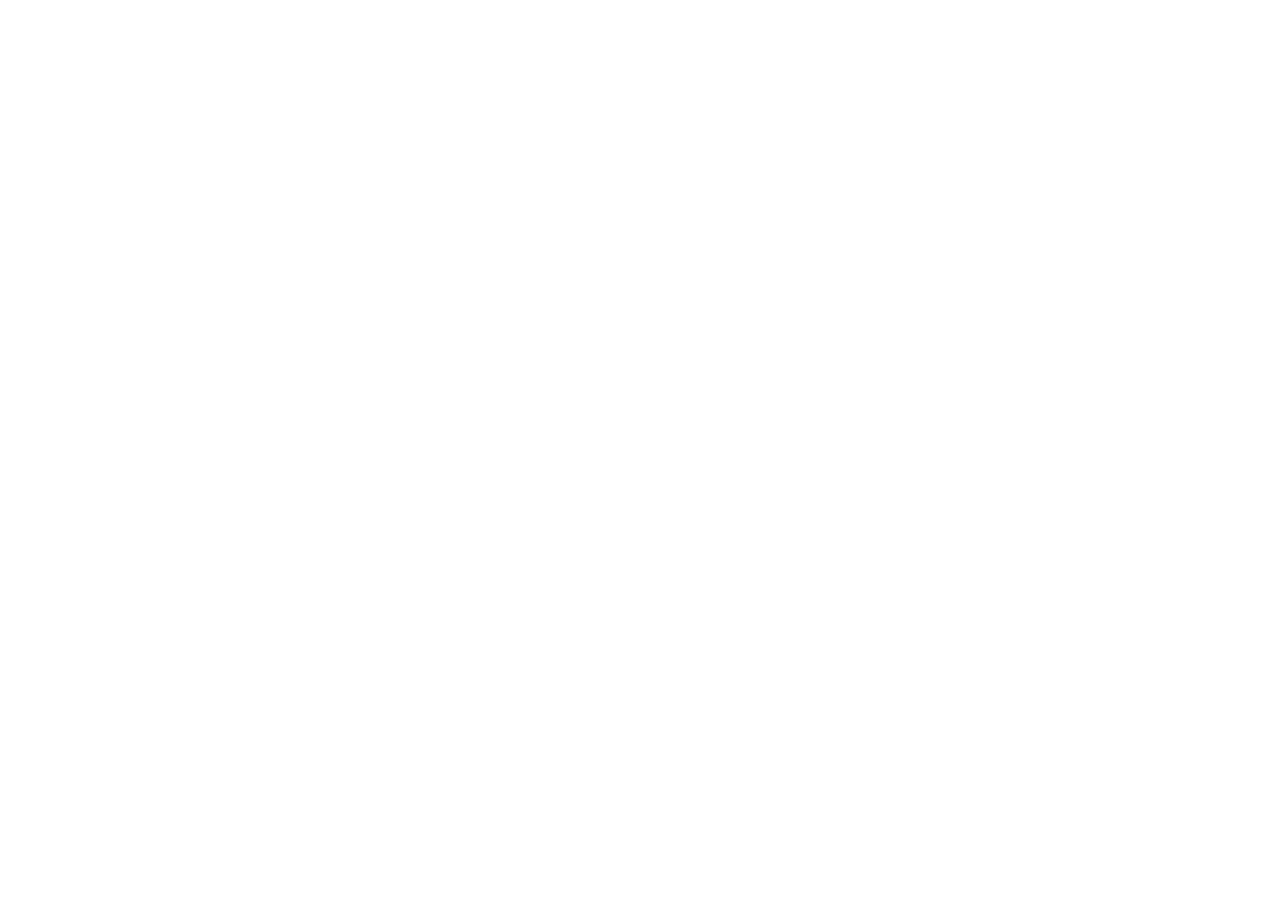
==== map.html @ 70f2d427 "mais coisa" ====
<!DOCTYPE html>
<html lang="pt pt-br">

<head>
    <meta charset="UTF-8">
    <meta name="viewport" content="width=device-width, initial-scale=1.0">
    <title>Document</title>
</head>

<body>

</body>

</html>
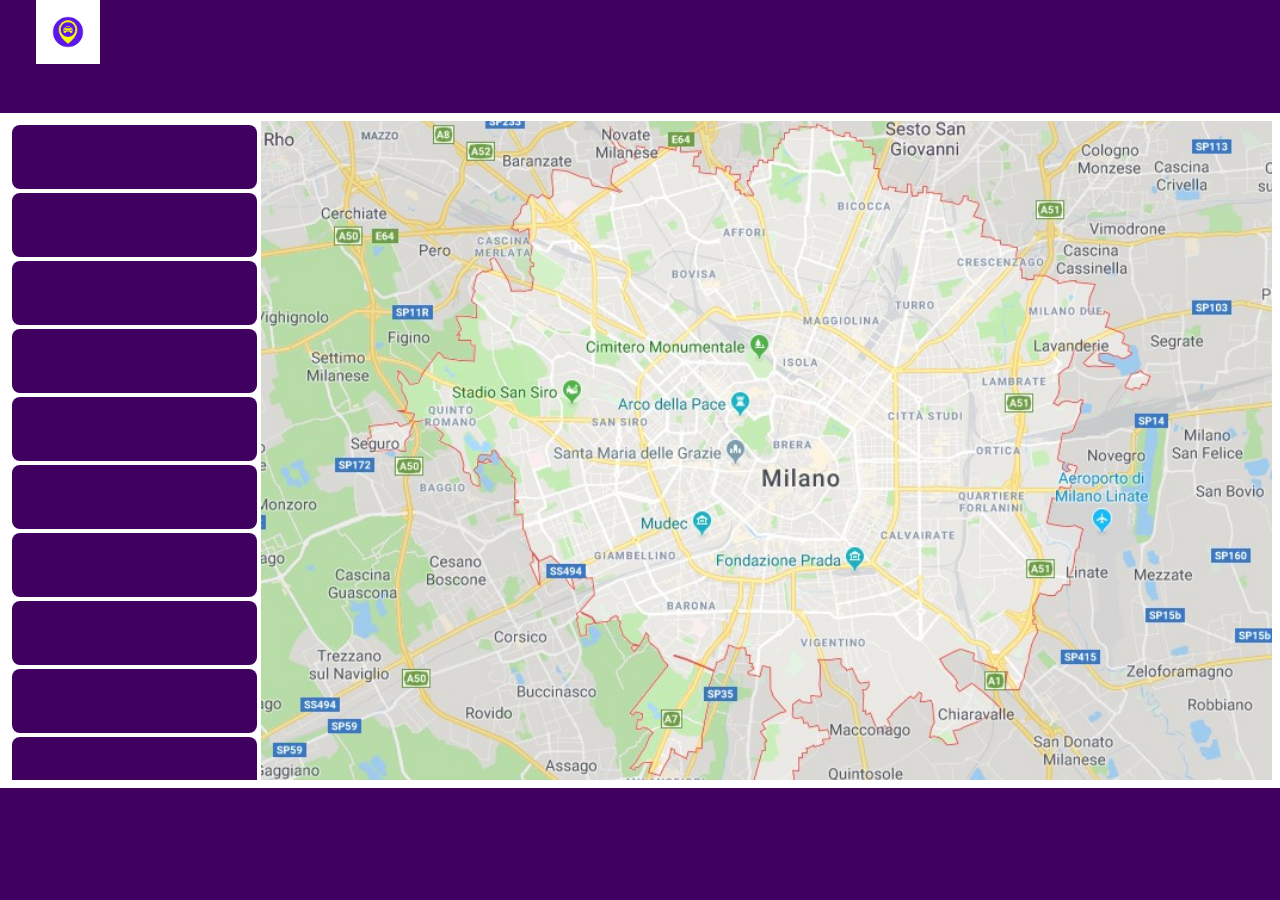
==== commit 92d42f43: "mapa inicio" ====
--- a/map.html
+++ b/map.html
@@ -1,14 +1,39 @@
 <!DOCTYPE html>
-<html lang="pt pt-br">
+<html lang="pt-br">
 
 <head>
     <meta charset="UTF-8">
     <meta name="viewport" content="width=device-width, initial-scale=1.0">
-    <title>Document</title>
+    <title>Mapa</title>
+    <link rel="stylesheet" href="./styles/map.css">
 </head>
 
 <body>
+    <nav>
+        <section id="container-logo">
+            <img src="./images/logo.jpg" alt="" id="logo">
+        </section>
+        <section></section>
+    </nav>
 
+    <main>
+        <section id="container-info">
+            <div class="container-car"></div>
+            <div class="container-car"></div>
+            <div class="container-car"></div>
+            <div class="container-car"></div>
+            <div class="container-car"></div>
+            <div class="container-car"></div>
+            <div class="container-car"></div>
+            <div class="container-car"></div>
+            <div class="container-car"></div>
+            <div class="container-car"></div>
+            <div class="container-car"></div>
+        </section>
+        <section id="container-map">
+            <img src="./images/mapa.jpg" alt="" id="mapa">
+        </section>
+    </main>
 </body>
 
 </html>--- a/styles/map.css
+++ b/styles/map.css
@@ -0,0 +1,81 @@
+* {
+    margin: 0;
+    padding: 0;
+    gap: 0;
+    box-sizing: border-box;
+}
+
+body {
+    width: 100%;
+    height: 100vh;
+    background-color: rgb(63, 0, 95);
+    display: flex;
+    justify-content: center;
+    align-items: center;
+    position: relative;
+}
+
+nav {
+    width: 100%;
+    height: 64px;
+    display: flex;
+    flex-direction: row;
+    justify-content: space-between;
+    align-items: center;
+    position: absolute;
+    padding: 4px;
+    top: 0;
+}
+
+#container-logo {
+    width: 128px;
+    height: 100%;
+    position: absolute;
+    display: flex;
+    justify-content: center;
+    align-items: center;
+}
+
+#logo {
+    height: 100%;
+}
+
+main {
+    width: 100%;
+    height: 75%;
+    top: 64px;
+    display: flex;
+    flex-direction: row;
+    justify-content: center;
+    align-items: center;
+    border: 8px solid white;
+}
+
+#container-info {
+    width: 20%;
+    height: 100%;
+    background-color: white;
+    padding: 4px;
+    gap: 4px;
+    overflow-y: auto;
+}
+
+.container-car {
+    width: 100%;
+    height: 64px;
+    background-color: rgb(63, 0, 95);
+    margin-bottom: 4px;
+    border-radius: 8px;
+}
+
+#container-map {
+    width: 80%;
+    height: 100%;
+    display: flex;
+    align-items: center;
+    overflow: hidden;
+}
+
+#mapa {
+    width: 100%;
+}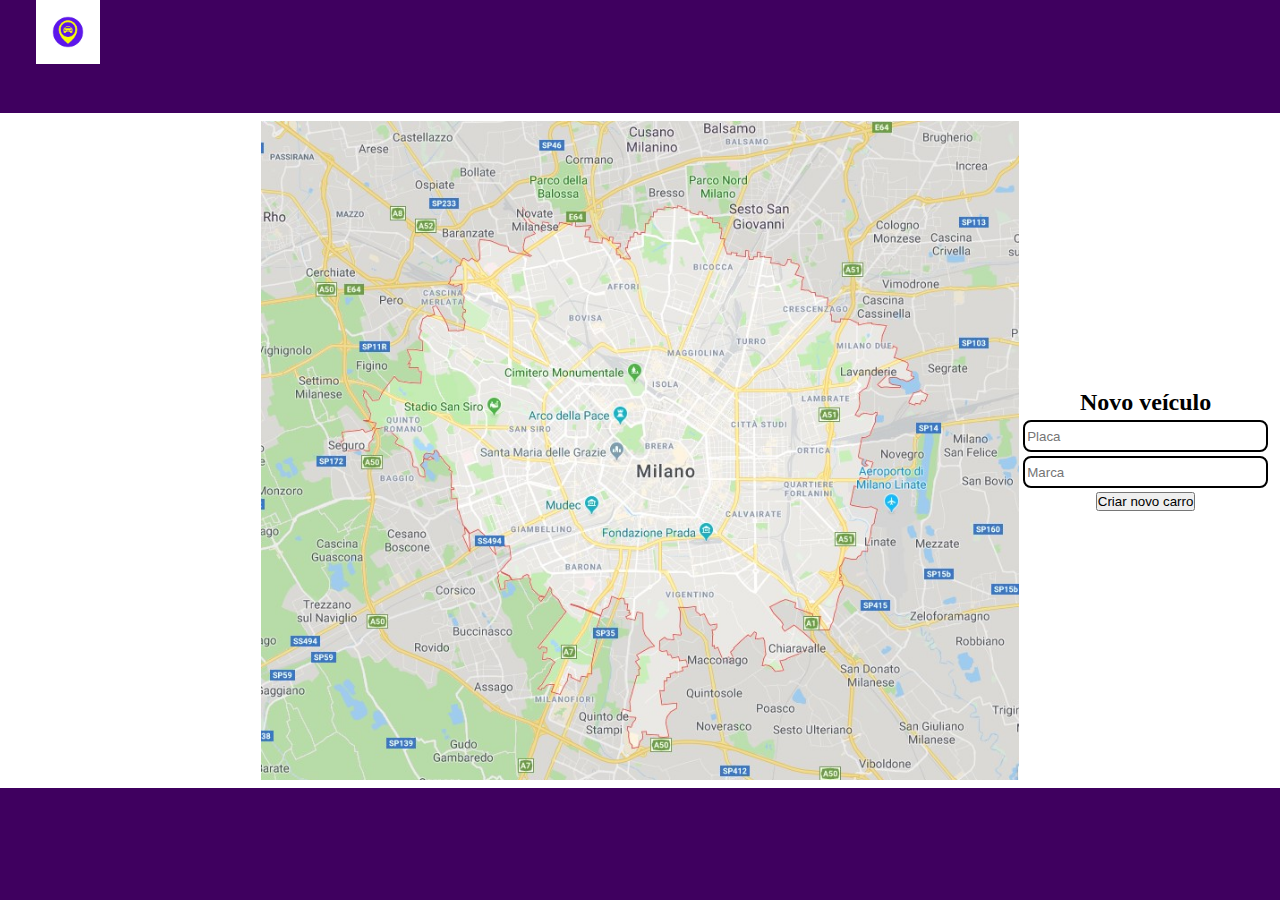
==== commit 93395ac6: "mais coisa" ====
--- a/map.html
+++ b/map.html
@@ -18,22 +18,20 @@
 
     <main>
         <section id="container-info">
-            <div class="container-car"></div>
-            <div class="container-car"></div>
-            <div class="container-car"></div>
-            <div class="container-car"></div>
-            <div class="container-car"></div>
-            <div class="container-car"></div>
-            <div class="container-car"></div>
-            <div class="container-car"></div>
-            <div class="container-car"></div>
-            <div class="container-car"></div>
-            <div class="container-car"></div>
         </section>
         <section id="container-map">
             <img src="./images/mapa.jpg" alt="" id="mapa">
         </section>
+        <section id="container-new-car">
+            <h2>Novo veículo</h2>
+            <input type="text" id="plate" placeholder="Placa">
+
+            <input type="text" id="brand" placeholder="Marca">
+            <button>Criar novo carro</button>
+        </section>
+
     </main>
+    <script src="./scripts/map.js"></script>
 </body>
 
 </html>--- a/styles/map.css
+++ b/styles/map.css
@@ -51,6 +51,14 @@
     border: 8px solid white;
 }
 
+#id {
+    width: 20%;
+    height: 100%;
+    background-color: white;
+    padding: 4px;
+    gap: 4px;
+}
+
 #container-info {
     width: 20%;
     height: 100%;
@@ -66,10 +74,16 @@
     background-color: rgb(63, 0, 95);
     margin-bottom: 4px;
     border-radius: 8px;
+    border: solid 1px black;
+    color: white;
+    padding: 4px;
+    display: flex;
+    flex-direction: column;
+    justify-content: center;
 }
 
 #container-map {
-    width: 80%;
+    width: 60%;
     height: 100%;
     display: flex;
     align-items: center;
@@ -78,4 +92,24 @@
 
 #mapa {
     width: 100%;
+}
+
+#container-new-car {
+    width: 20%;
+    height: 100%;
+    background-color: white;
+    padding: 4px;
+    gap: 4px;
+    display: flex;
+    flex-direction: column;
+    justify-content: center;
+    align-items: center;
+}
+
+input {
+    width: 100%;
+    height: 32px;
+    border-radius: 8px;
+    border: 2px solid black;
+    padding: 2px;
 }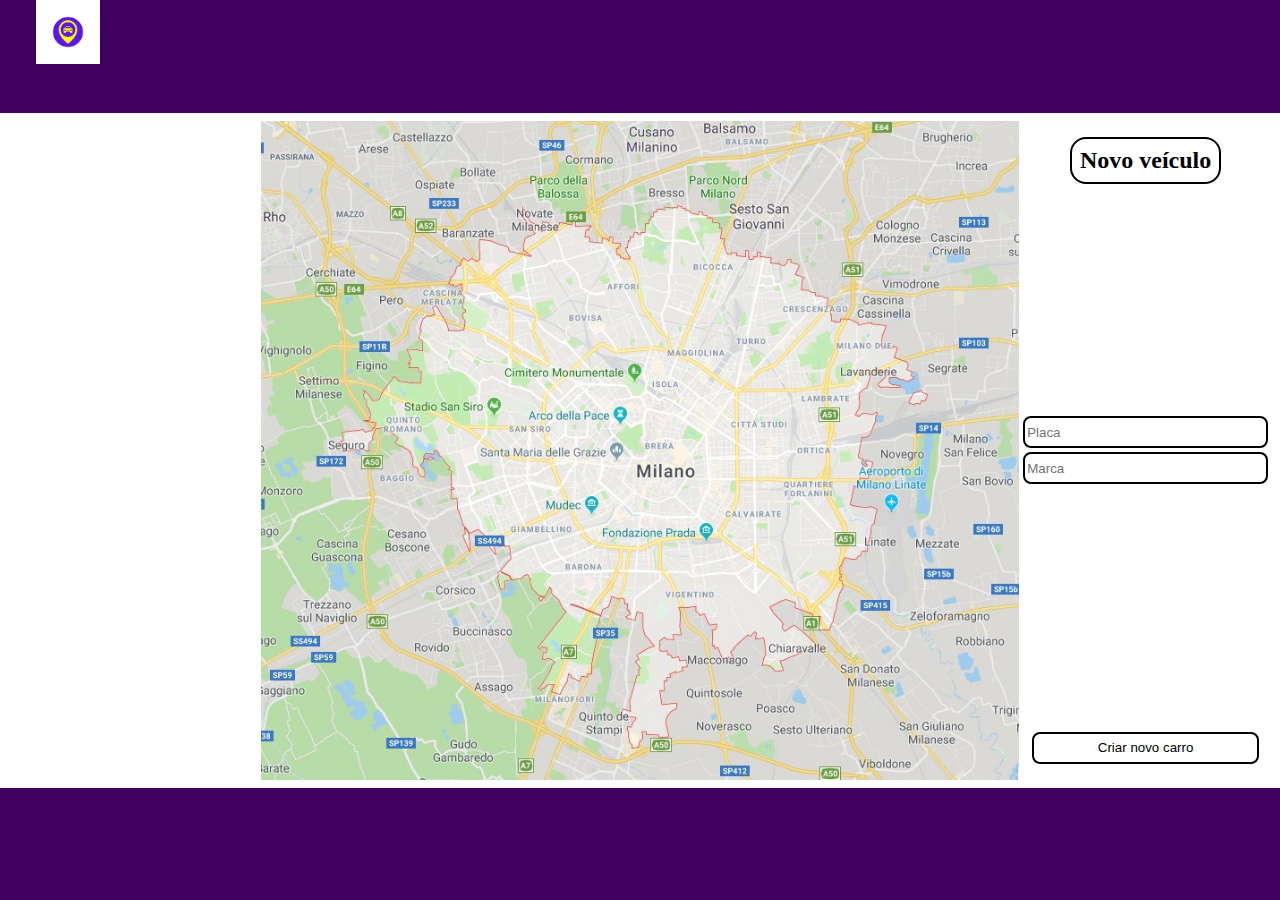
==== commit 9db8692d: "final" ====
--- a/map.html
+++ b/map.html
@@ -25,7 +25,6 @@
         <section id="container-new-car">
             <h2>Novo veículo</h2>
             <input type="text" id="plate" placeholder="Placa">
-
             <input type="text" id="brand" placeholder="Marca">
             <button>Criar novo carro</button>
         </section>
--- a/styles/map.css
+++ b/styles/map.css
@@ -82,6 +82,10 @@
     justify-content: center;
 }
 
+.container-car:hover {
+    border: rgb(223, 191, 0) solid 2px;
+}
+
 #container-map {
     width: 60%;
     height: 100%;
@@ -104,6 +108,7 @@
     flex-direction: column;
     justify-content: center;
     align-items: center;
+    position: relative;
 }
 
 input {
@@ -112,4 +117,27 @@
     border-radius: 8px;
     border: 2px solid black;
     padding: 2px;
+}
+
+h2 {
+    margin: 16px;
+    padding: 8px;
+    border-radius: 16px;
+    border: 2px solid black;
+    background-color: rgb(255, 255, 255);
+    position: absolute;
+    top: 0;
+}
+
+button {
+    width: 90%;
+    height: 32px;
+    margin: 16px;
+    cursor: pointer;
+    border-radius: 8px;
+    position: absolute;
+    bottom: 0;
+    background-color: white;
+    color: black;
+    border: 2px solid black;
 }